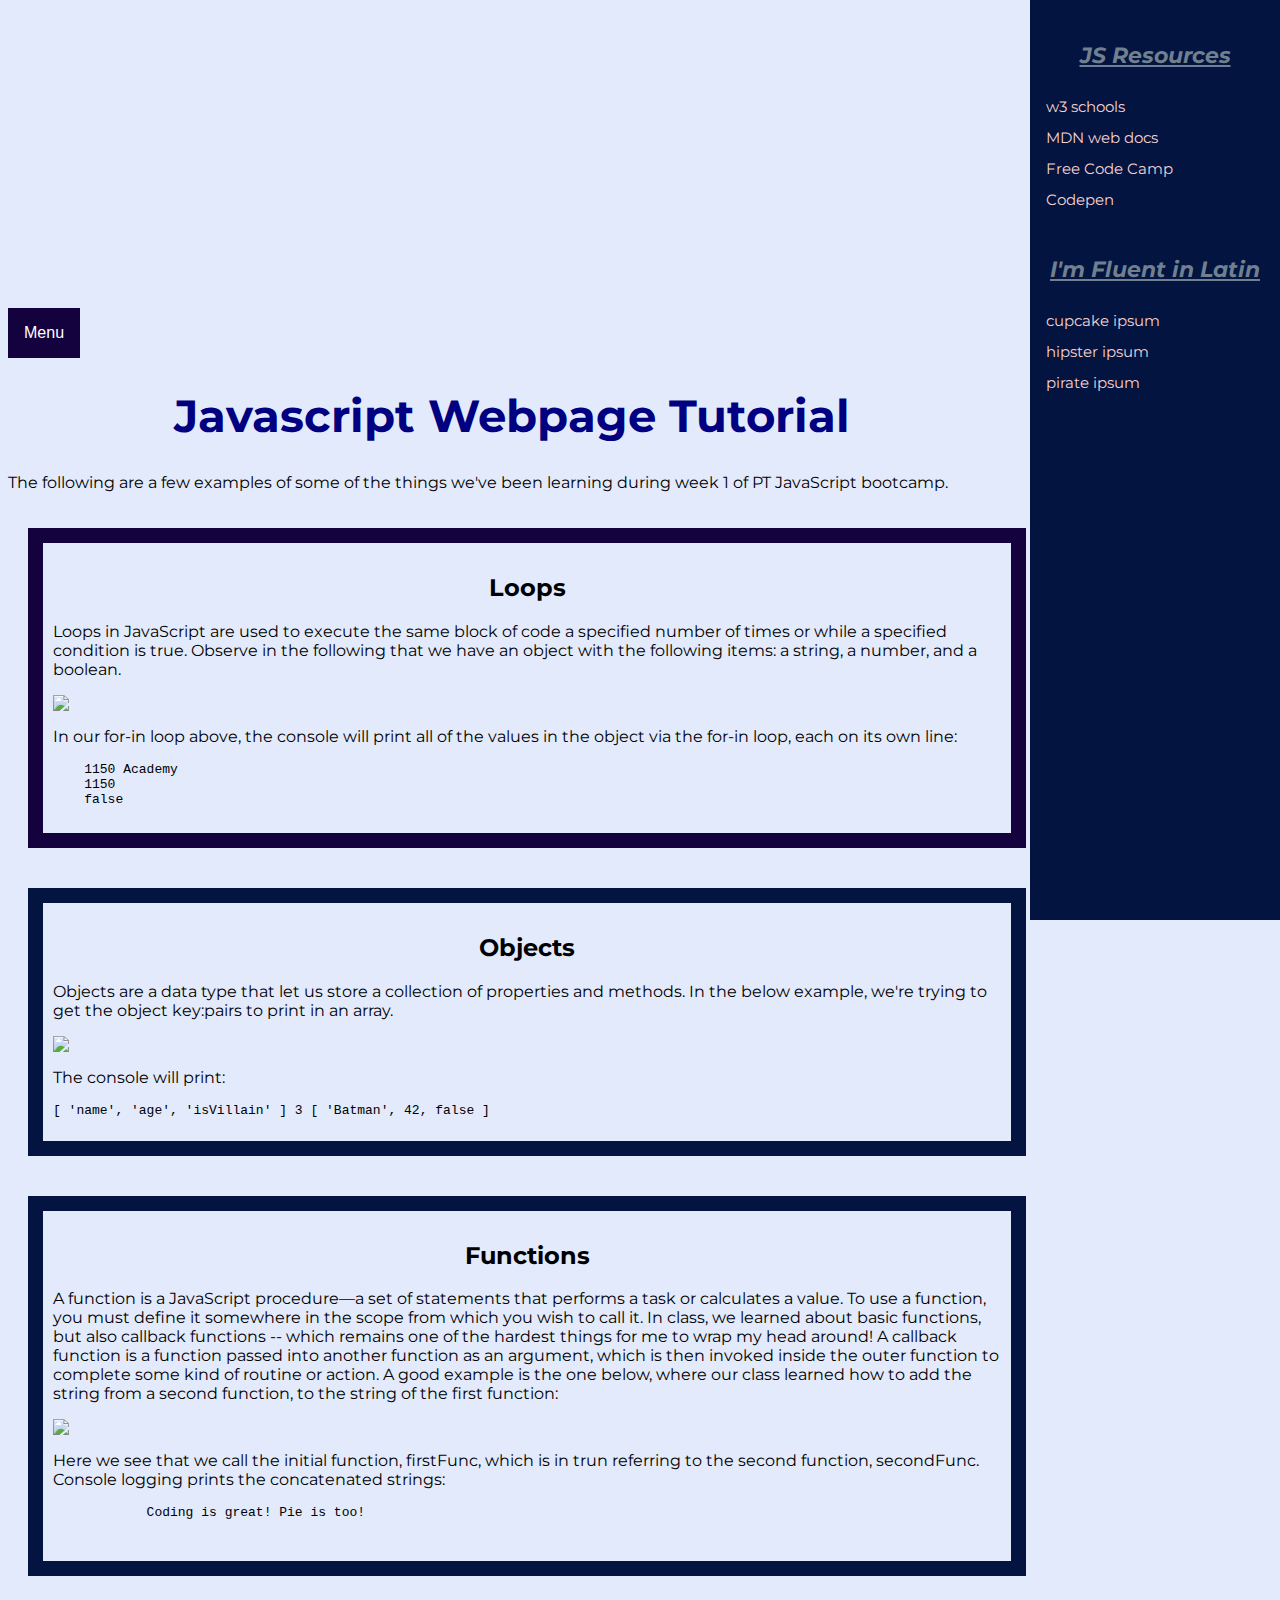
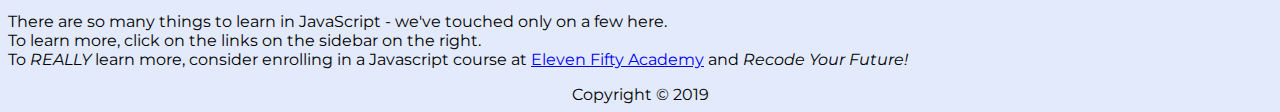
==== index.html @ 33614a36 "second commit" ====
<html> 
	<head>
		<meta charset="UTF-8">
		<meta name="viewport" content="width=device-width, initial-scale=1.0">
		<meta http-equiv="X-UA-Compatible" content="ie=edge">
		<title>JavaScript Tutorial</title>
		<link rel="stylesheet" href="index.css">
		<link href="https://fonts.googleapis.com/css?family=Montserrat" rel="stylesheet">
		<link rel="stylesheet" href="animate.min.css">
	</head> 
<body> 
<div class="parallax"></div>  
</div> 

<div class="dropdown">
    <div class="dropdown-nav">
    <button class="dropbtn">Menu</button>
    <div class="dropdown-content">
        <a href='#loops'>loops</a></li>
        <a href='#objs'>objects</a></li>
        <a href='#funcs'>functions</a></li>
    </div>
    </div>  
    </div>  

    <div class="sidenav">
        <h3><u>JS Resources</u></h3>
        <a href="https://www.w3schools.com" target ="blank">w3 schools</a>
        <a href="https://developer.mozilla.org/en-US/" target ="blank">MDN web docs</a>
        <a href="https://www.freecodecamp.org/" target ="blank">Free Code Camp</a>
        <a href="https://codepen.io/" target ="blank">Codepen</a>
        <br />
        <h3><u>I'm Fluent in Latin</u></h3>
        <a href="http://www.cupcakeipsum.com" target="blank">cupcake ipsum</a>
        <a href="https://hipsum.co/" target="blank">hipster ipsum</a>
        <a href="https://pirateipsum.me/" target="blank">pirate ipsum</a>
          </div>
<div class="main">                                                                 
  
        <div class="animated heartBeat">
        <h1>Javascript Webpage Tutorial</h1>
        </div>

<p>The following are a few examples of some of the things we've been learning during week 1 of PT JavaScript bootcamp.  </p>
</div>
   
<section>
     <div class="loops-container">
    <div id="loops">
<h2>Loops</h2>
<p>Loops in JavaScript are used to execute the same block of code a specified number of times or while a specified condition is true. Observe in the following that we have an object with the following items: a string, a number, and a boolean. </p>
<img src="../WebpageTutorial/assets/loop.PNG">
<p>In our for-in loop above, the console will print all of the values in the object via the for-in loop, each on its own line: <br />
    <pre>
    1150 Academy
    1150
    false
</pre></p>
</div>  
</section>
</section>  

<section>
    <div class="objs-container">
    <div id="objs">
        <h2>Objects</h2>
			<p>Objects are a data type that let us store a collection of properties and methods. In the below example, we're trying to get the object key:pairs to print in an array.</p> 
			<img src="../WebpageTutorial/assets/obj.png">
			<p> The console will print:</p>
			<pre>[ 'name', 'age', 'isVillain' ] 3 [ 'Batman', 42, false ]</pre>
    </div>
    </div>
</section>

<section>
    <div class="funcs-container">
        <div id="funcs">
    <h2>Functions</h2>
        <p>A function is a JavaScript procedure—a set of statements that performs a task or calculates a value. To use a function, you must define it somewhere in the scope from which you wish to call it. In class, we learned about basic functions, but also callback functions -- which remains one of the hardest things for me to wrap my head around! A callback function is a function passed into another function as an argument, which is then invoked inside the outer function to complete some kind of routine or action. A good example is the one below, where our class learned  how to add the string from a second function, to the string of the first function:</p> 
        <img src="../WebpageTutorial/assets/function.png">
      <p>Here we see that we call the initial function, firstFunc, which is in trun referring to the second function, secondFunc. Console logging prints the concatenated strings: <br />
        <pre>
            Coding is great! Pie is too!
        </pre></p>
</div>
</div>
</section>
<article>
    <p>There are so many  things to learn in JavaScript - we've touched only on a few here. <br />
    To learn more, click on the links on the sidebar on the right. <br />
	To <em>REALLY</em> learn more, consider enrolling in a Javascript course at <a href="https://elevenfifty.org/" target="_blank">Eleven Fifty Academy</a> and <em>Recode Your Future!</em></p>
</article>
<footer text-align="center">
    <center> Copyright &copy 2019 </center>
    </footer>
</body> 
</html>
---- index.css ----
body {
    background-color: #E2EAFC;
    font-family: 'Montserrat', sans-serif;
  }
  
  h1 {
    text-align: center;
    color: navy;
    width: 75%;
    padding: 10px;
    margin: 20px; 
    font-size:45px;
  }
  
  h2 {
    text-align: center;
  }

  h3, h4 {
    font-size:22px;
    color: slategray;
    text-align: center;
    font-style: italic;
  }

  .parallax { 
	background-image: url("https://cdn-images-1.medium.com/max/2560/1*lM5_aBc5yMCXqQl64iKC-g.jpeg"); 
	min-height: 300px; 
	background-attachment: fixed; 
	background-position: center; 
	background-repeat: no-repeat; 
	background-size: cover; 
} 

  #loops {
    align-content: center
    color: navy;
    width: 75%;
    border: 15px solid rgb(20, 2, 63);
    padding: 10px;
    margin: 20px;
    display: inline-block;
    }

#objs {
  align-content: center
  color: navy;
  width: 75%;
    border: 15px solid rgb(2,20,63);
    padding: 10px;
    margin: 20px;
    display: inline-block;
    }
#funcs {
  align-content: center
  color: navy;
  width: 75%;
    border: 15px solid rgb(2,20,63);
    padding: 10px;
    margin: 20px;
    display: inline-block;
    }

  .dropbtn {
    background-color:rgb(20, 2, 63);
    color: white;
    padding: 16px;
    font-size: 16px;
    border: none;
  }
  
  .dropdown {
    position: relative;
    display: inline-block;
  }
  
  .dropdown-content {
    display: none;
    position: absolute;
    background-color: #f1f1f1;
    min-width: 200px;
    box-shadow: 0px 8px 16px 0px rgba(0,0,0,0.2);
    z-index: 1;
  }
  
  .dropdown-content a {
    color: black;
    padding: 12px 16px;
    text-decoration: none;
    display: block;
  }
  
  .dropdown-content a:hover {background-color: #ddd;}
  
  .dropdown:hover .dropdown-content {display: block;}
  
  .dropdown:hover .dropbtn {background-color:#27B1FF;}


  @keyframes heartBeat {
    0% {
      -webkit-transform: scale(1);
      transform: scale(1);
    }
  
    14% {
      -webkit-transform: scale(1.3);
      transform: scale(1.3);
    }
  
    28% {
      -webkit-transform: scale(1);
      transform: scale(1);
    }
  
    42% {
      -webkit-transform: scale(1.3);
      transform: scale(1.3);
    }
  
    70% {
      -webkit-transform: scale(1);
      transform: scale(1);
    }
  }
  
  .heartBeat {
    -webkit-animation-name: heartBeat;
    animation-name: heartBeat;
    -webkit-animation-duration: 2.5s;
    animation-duration: 3s;
    -webkit-animation-timing-function: ease-in-out;
    animation-timing-function: ease-in-out;
  }
  
/*this is sidebar nav stuff */

.sidenav {
    height: 100%;
    width: 250px;
    position: fixed;
    z-index: 0;
    top: 0;
    right: 0;
    background-color: rgb(2, 20, 63);
    overflow-x: hidden;
    padding-top: 20px;
  }
  
  .sidenav a {
    padding: 6px 8px 6px 16px;
    text-decoration: none;
    font-size: 15px;
    color: rgb(245, 209, 209);
    display: block;
  }
  
  .sidenav a:hover {
    color: #F3EE09;
  }
  
 
  @media screen and (max-height: 150px) {
    .sidenav {padding-top: 15px;}
    .sidenav a {font-size: 18px;}
  }
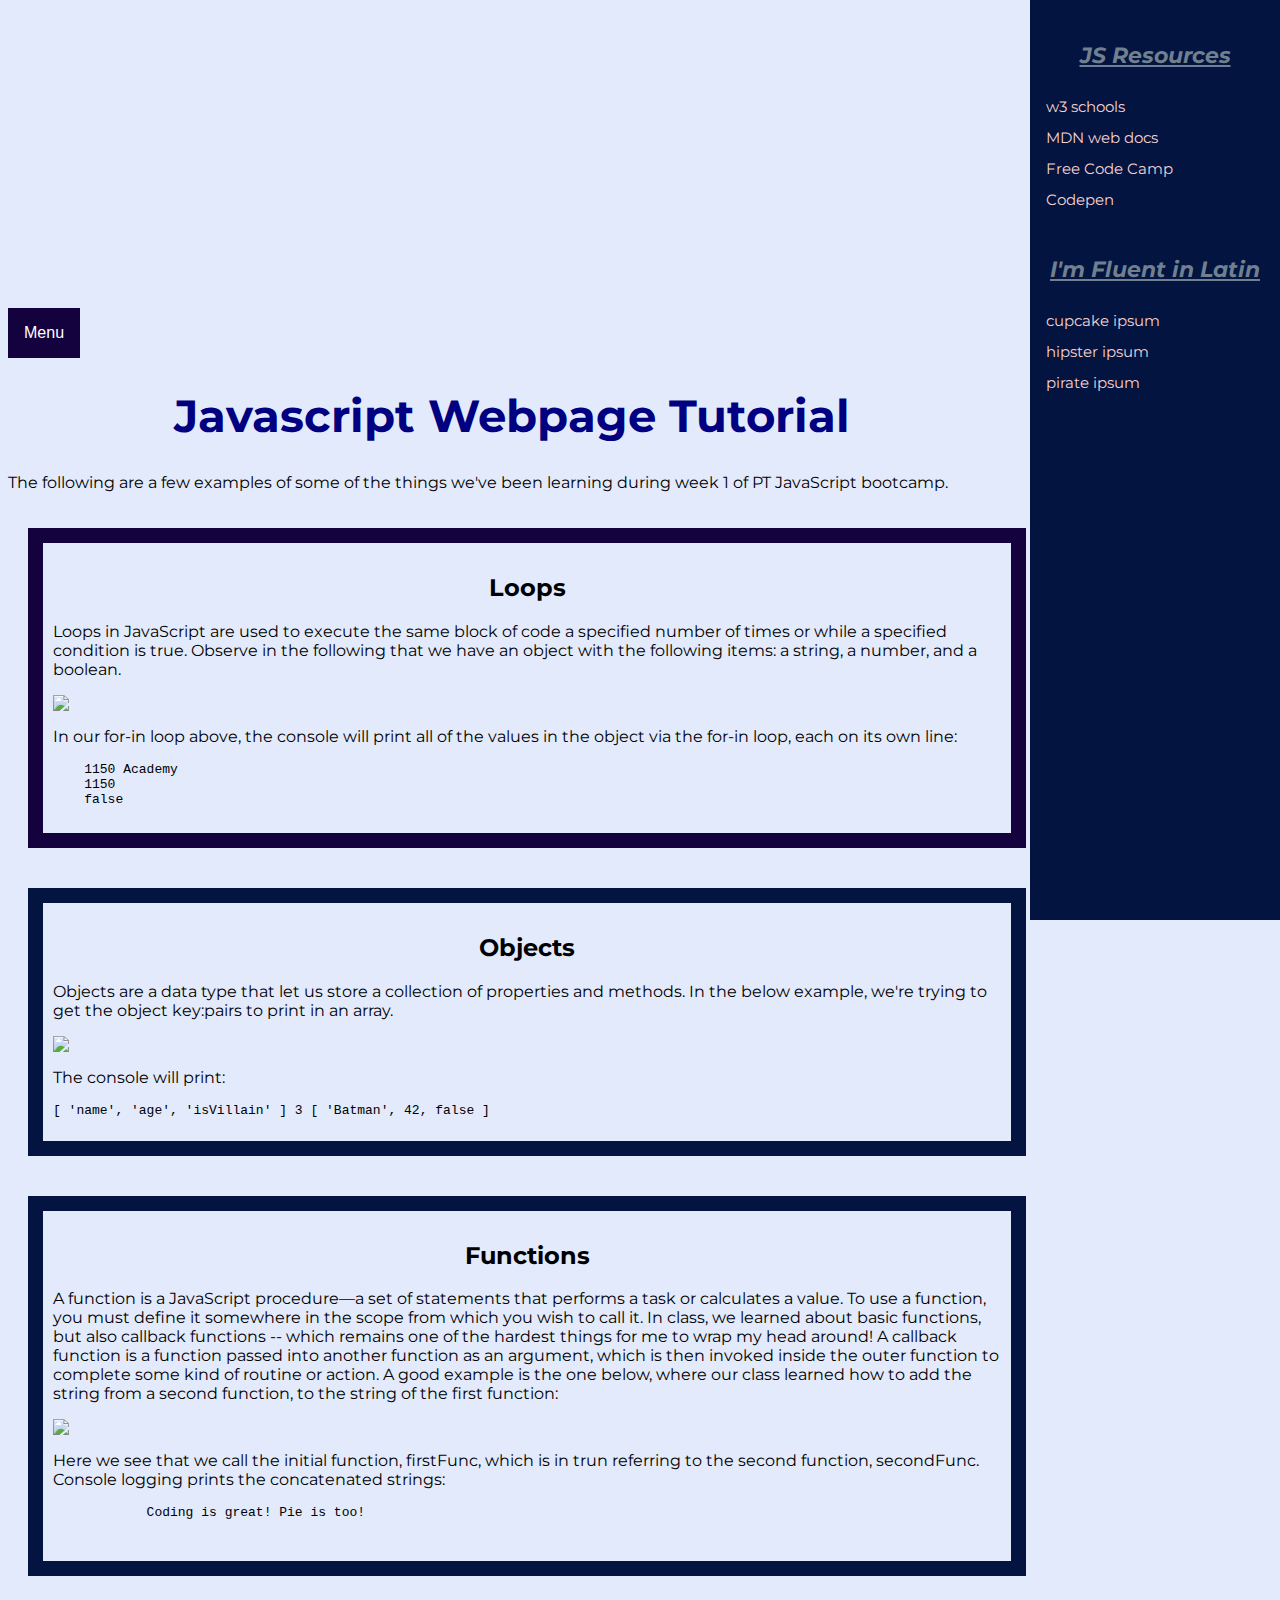
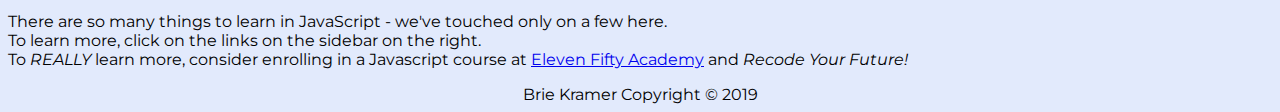
==== commit c0811d43: "third commit edit to fix broken images" ====
--- a/index.html
+++ b/index.html
@@ -49,7 +49,7 @@
     <div id="loops">
 <h2>Loops</h2>
 <p>Loops in JavaScript are used to execute the same block of code a specified number of times or while a specified condition is true. Observe in the following that we have an object with the following items: a string, a number, and a boolean. </p>
-<img src="../WebpageTutorial/assets/loop.PNG">
+<img src="../tutorialPage/assets/loop.PNG">
 <p>In our for-in loop above, the console will print all of the values in the object via the for-in loop, each on its own line: <br />
     <pre>
     1150 Academy
@@ -65,7 +65,7 @@
     <div id="objs">
         <h2>Objects</h2>
 			<p>Objects are a data type that let us store a collection of properties and methods. In the below example, we're trying to get the object key:pairs to print in an array.</p> 
-			<img src="../WebpageTutorial/assets/obj.png">
+			<img src="../tutorialPage/assets/obj.png">
 			<p> The console will print:</p>
 			<pre>[ 'name', 'age', 'isVillain' ] 3 [ 'Batman', 42, false ]</pre>
     </div>
@@ -77,7 +77,7 @@
         <div id="funcs">
     <h2>Functions</h2>
         <p>A function is a JavaScript procedure—a set of statements that performs a task or calculates a value. To use a function, you must define it somewhere in the scope from which you wish to call it. In class, we learned about basic functions, but also callback functions -- which remains one of the hardest things for me to wrap my head around! A callback function is a function passed into another function as an argument, which is then invoked inside the outer function to complete some kind of routine or action. A good example is the one below, where our class learned  how to add the string from a second function, to the string of the first function:</p> 
-        <img src="../WebpageTutorial/assets/function.png">
+        <img src="../tutorialPage/assets/function.png">
       <p>Here we see that we call the initial function, firstFunc, which is in trun referring to the second function, secondFunc. Console logging prints the concatenated strings: <br />
         <pre>
             Coding is great! Pie is too!
@@ -91,7 +91,7 @@
 	To <em>REALLY</em> learn more, consider enrolling in a Javascript course at <a href="https://elevenfifty.org/" target="_blank">Eleven Fifty Academy</a> and <em>Recode Your Future!</em></p>
 </article>
 <footer text-align="center">
-    <center> Copyright &copy 2019 </center>
+    <center> Brie Kramer Copyright &copy 2019 </center>
     </footer>
 </body> 
 </html> 
